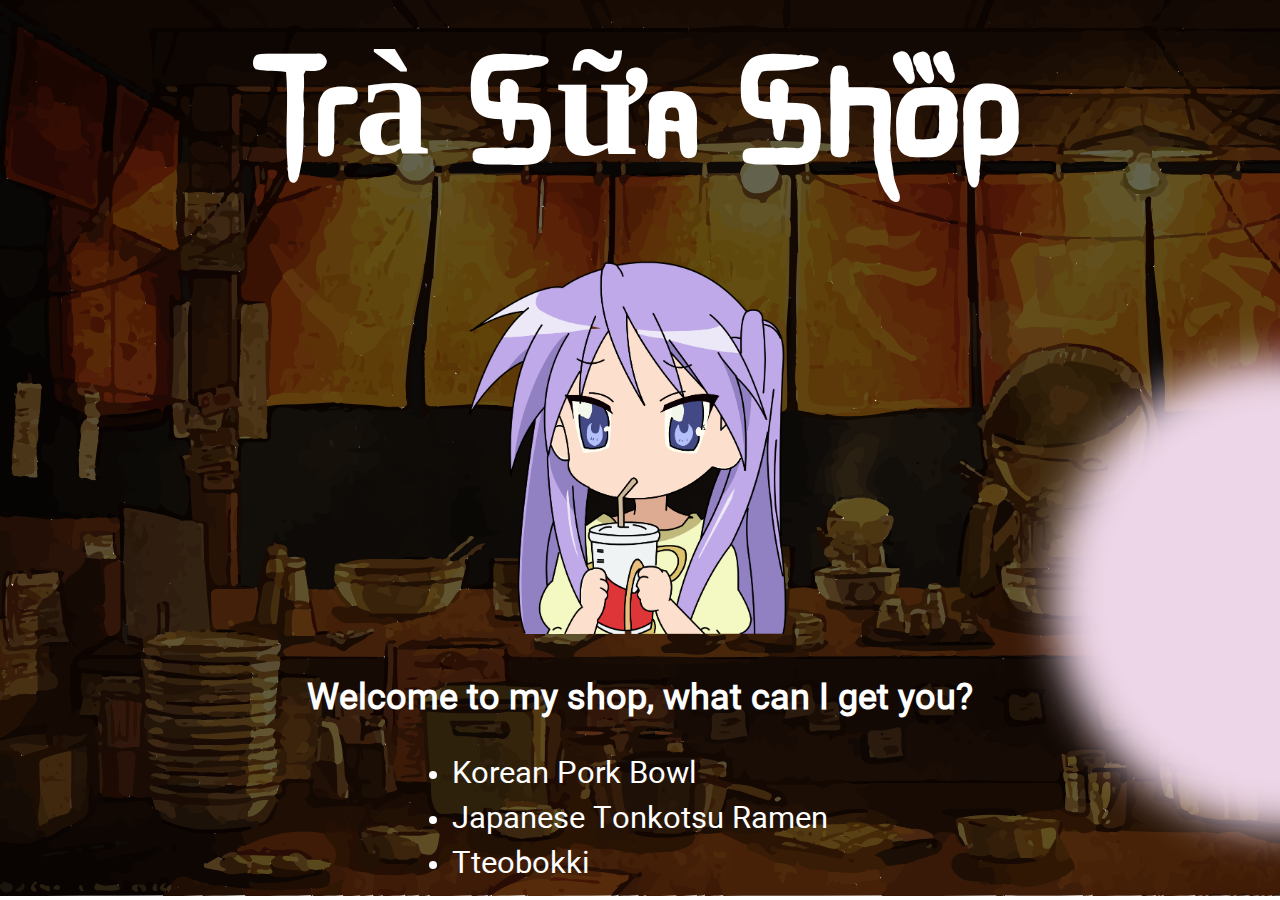
==== index.html @ 14aad6bc "Change h1 font, also readjust image positioning" ====
<!DOCTYPE html>

<html lang="en">
    <header>
        <meta charset="UTF-8">
        <title>Trà Sữa Shop</title>
        <link rel="stylesheet" href="./css/index.css">
    </header>

    <body>
        <div class="index">
            <h1>Trà Sữa Shop</h1>
            <div class="images">
                <img class="anime-girl" src="./img/anime-girl-eating.png" alt="Kagami Hiiragi from anime series Lucky Star sipping on a soft drink in soda cup with straw" width="500">
                <img class="white-circle" src="./img/blurred-circle.png" alt="White circle with blurry borders">
            </div>
            <h3>Welcome to my shop, what can I get you?</h3>
            <ul>
                <li class="pork-bowl"><a href="./korean-pork-bowl.html" target="_blank">Korean Pork Bowl</a></li>
                <li class="tonkotsu-ramen"><a href="./tonkotsu-ramen.html" target="_blank"> Japanese Tonkotsu Ramen</a></li>
                <li class="tteobokki"><a href="./tteobokki.html" target="_blank">Tteobokki</a></li>
            </ul>
        </div>
    </body>
</html>
---- css/index.css ----
@font-face {
    font-family: araboto;
    src: url(../misc/araboto-fonts/Araboto\ Normal\ 400.ttf);
}

@font-face {
    font-family: jujutsu-kaisen;
    src: url(../misc/jujutsu-kaisen.ttf);
}

* {
    padding: 0%;
    margin: 0%;
}

.index {
    height: 100vh;
    place-items: center;
    display: grid;
    font-family: araboto;
    position: relative;
    isolation: isolate;
    font-size: 31px;
    color: white;
}

/* For background image */
.index::after {
    background-image: url(../img/index-background.svg);
    background-size: cover;
    filter: brightness(40%);
    inset: 0;
    z-index: -1;
    content: '';
    position: absolute;
}

h1 {
    font-family: jujutsu-kaisen;
    font-size: 150px;
}

.anime-girl {
    position: relative;
    z-index: 1;
    top: 0;
    left: 0;
}

.white-circle {
    position: absolute;
    z-index: 0;
    top: 305px;
    left: 1000px;
    width: 580px;
}

a:link,
a:visited,
a:hover,
a:active {
    color: white;
    background-color: transparent;
    text-decoration: none;
}
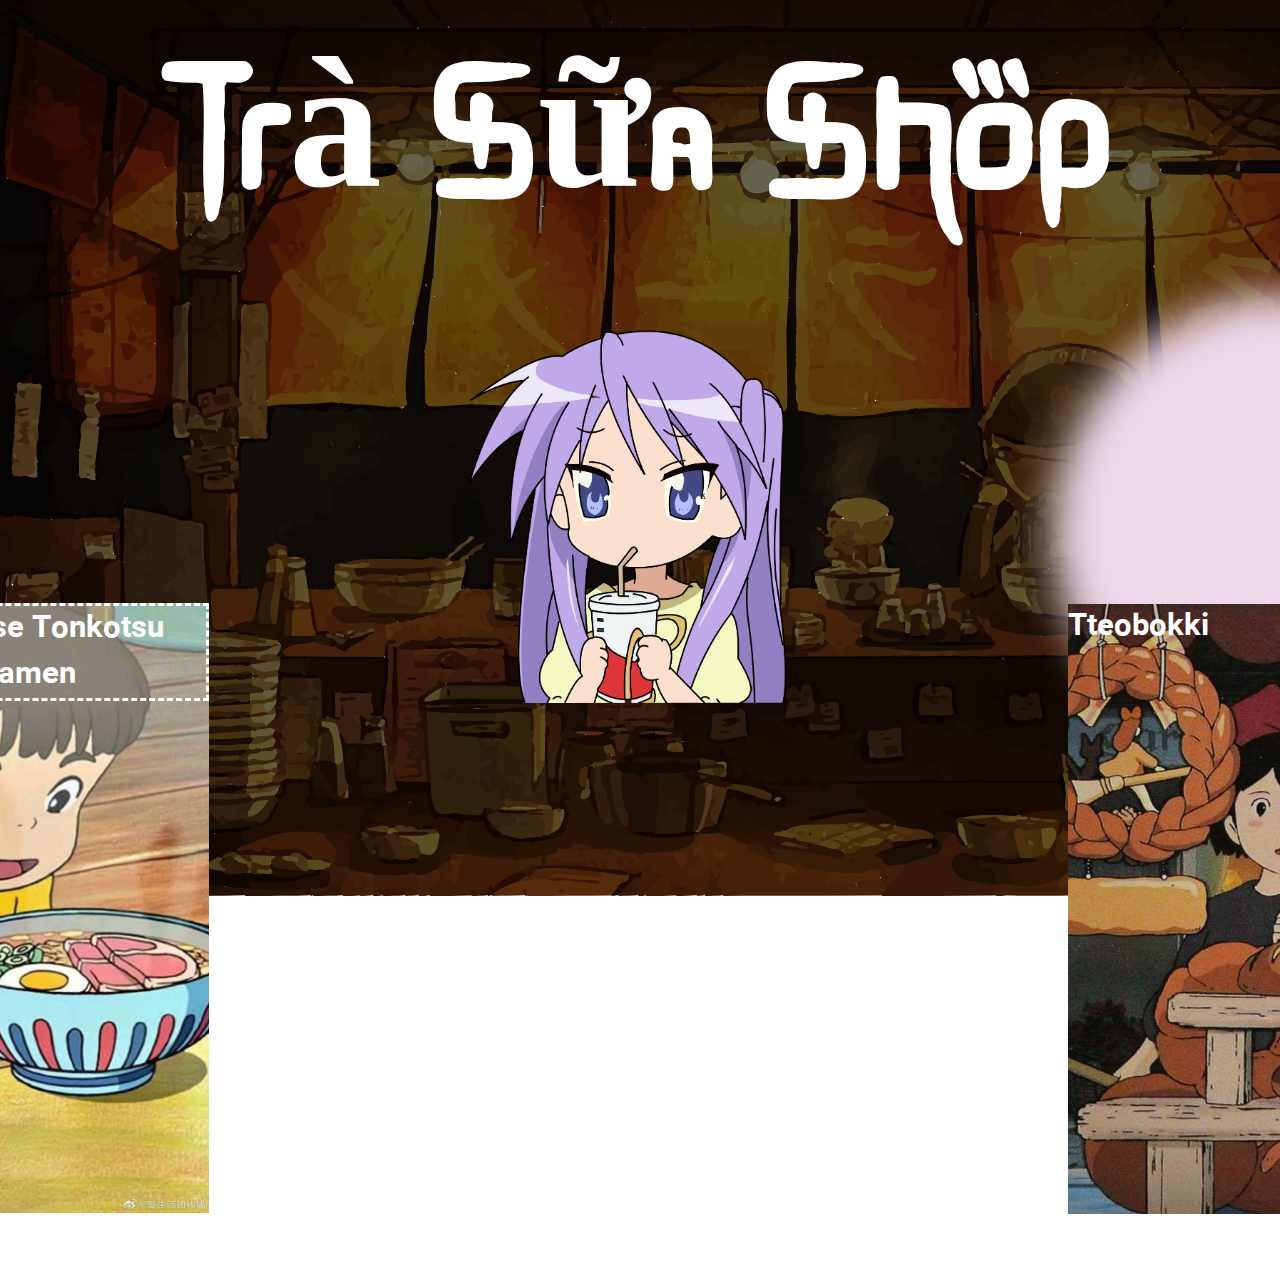
==== commit 1eacaa7f: "Add images to index" ====
--- a/index.html
+++ b/index.html
@@ -12,14 +12,26 @@
             <h1>Trà Sữa Shop</h1>
             <div class="images">
                 <img class="anime-girl" src="./img/anime-girl-eating.png" alt="Kagami Hiiragi from anime series Lucky Star sipping on a soft drink in soda cup with straw" width="500">
-                <img class="white-circle" src="./img/blurred-circle.png" alt="White circle with blurry borders">
+                <img class="white-circle" src="./img/blurred-circle.png" alt="White circle with blurred borders">
             </div>
+
             <h3>Welcome to my shop, what can I get you?</h3>
-            <ul>
-                <li class="pork-bowl"><a href="./korean-pork-bowl.html" target="_blank">Korean Pork Bowl</a></li>
-                <li class="tonkotsu-ramen"><a href="./tonkotsu-ramen.html" target="_blank"> Japanese Tonkotsu Ramen</a></li>
-                <li class="tteobokki"><a href="./tteobokki.html" target="_blank">Tteobokki</a></li>
-            </ul>
+
+            <div class="recipe-list-0">
+                <a class="pork-bowl" href="./korean-pork-bowl.html" target="_blank">Korean Pork Bowl</a>
+                <img class="images spirited-away-eating" src="./img/spirited-away-eating.jpg">
+    
+                <a class="tonkotsu-ramen" href="./tonkotsu-ramen.html" target="_blank">Japanese Tonkotsu Ramen</a>
+                <img class="images ponyo-eating" src="./img/ponyo-eating.jpg">
+            </div>
+            
+            <div class="recipe-list-1">
+                <a class="tteobokki" href="./tteobokki.html" target="_blank">Tteobokki</a>
+                <img class="images kiki-eating" src="./img/kiki-eating.jpg">
+
+                <a class="foo" href="./tteobokki.html" target="_blank">Foo Bar</a>
+                <img class="images calcifer-eating" src="./img/calcifer-eating.jpg">
+            </div>
         </div>
     </body>
 </html>--- a/css/index.css
+++ b/css/index.css
@@ -1,60 +1,115 @@
+html,
+body {
+    padding: 0%;
+    margin: 0%;
+}
+
 @font-face {
     font-family: araboto;
     src: url(../misc/araboto-fonts/Araboto\ Normal\ 400.ttf);
+}
+.index {
+    position: relative;
+    height: 100vh;
+    place-items: center;
+    display: grid;
+    font-family: araboto;
+    isolation: isolate;
+    font-size: 31px;
+    color: white;
+}
+
+.index::after { /* For background image */
+    background-image: url(../img/index-background.svg);
+    background-size: cover;
+    position: absolute;
+    filter: brightness(40%);
+    inset: 0;
+    z-index: -1;
+    content: '';
 }
 
 @font-face {
     font-family: jujutsu-kaisen;
     src: url(../misc/jujutsu-kaisen.ttf);
 }
-
-* {
-    padding: 0%;
-    margin: 0%;
+h1 {
+    position: relative;
+    font-family: jujutsu-kaisen;
+    transform: scale(3);
+    top: 50px;
+    text-align: center;
 }
 
-.index {
-    height: 100vh;
-    place-items: center;
-    display: grid;
-    font-family: araboto;
+h3 {
     position: relative;
-    isolation: isolate;
-    font-size: 31px;
-    color: white;
-}
-
-/* For background image */
-.index::after {
-    background-image: url(../img/index-background.svg);
-    background-size: cover;
-    filter: brightness(40%);
-    inset: 0;
-    z-index: -1;
-    content: '';
-    position: absolute;
-}
-
-h1 {
-    font-family: jujutsu-kaisen;
-    font-size: 150px;
+    top: 300px;
 }
 
 .anime-girl {
     position: relative;
     z-index: 1;
-    top: 0;
-    left: 0;
+    top: 140px;
 }
-
 .white-circle {
     position: absolute;
     z-index: 0;
-    top: 305px;
+    top: 240px;
     left: 1000px;
     width: 580px;
 }
 
+/*Recipe links and images attached to the left*/
+div.recipe-list-0 {
+    position: relative;
+    top: -100px;
+    left: -800px;
+}
+
+div.recipe-list-0 img {
+    height: 610px;
+    width: 365px;
+    z-index: 1;
+}
+
+div.recipe-list-0 a {
+    position: absolute;
+    z-index: 0;
+    max-width: 365px;
+    text-align: center;
+    border-style: dashed;
+}
+
+div.recipe-list-0 .spirited-away-eating {
+    width: 365px;
+}
+
+/*Recipe links and images attached to the right*/
+div.recipe-list-1 {
+    position: relative;
+    top: -723px;
+    right: -827px;
+}
+
+div.recipe-list-1 img {
+    position: relative;
+    height: 610px;
+    width: 365px;
+    z-index: 0;
+    margin-right: 30px;
+}
+
+div.recipe-list-1 a {
+    position: absolute;
+    display: block;
+    z-index: 1;
+    max-width: 365px;
+}
+
+@font-face {
+    font-family: araboto-bold;
+    src: url(../misc/araboto-fonts/Araboto\ Bold\ 400.ttf);
+}
 a:link,
 a:visited,
 a:hover,
@@ -62,5 +117,5 @@
     color: white;
     background-color: transparent;
     text-decoration: none;
-}
-
+    font-family: araboto-bold;
+}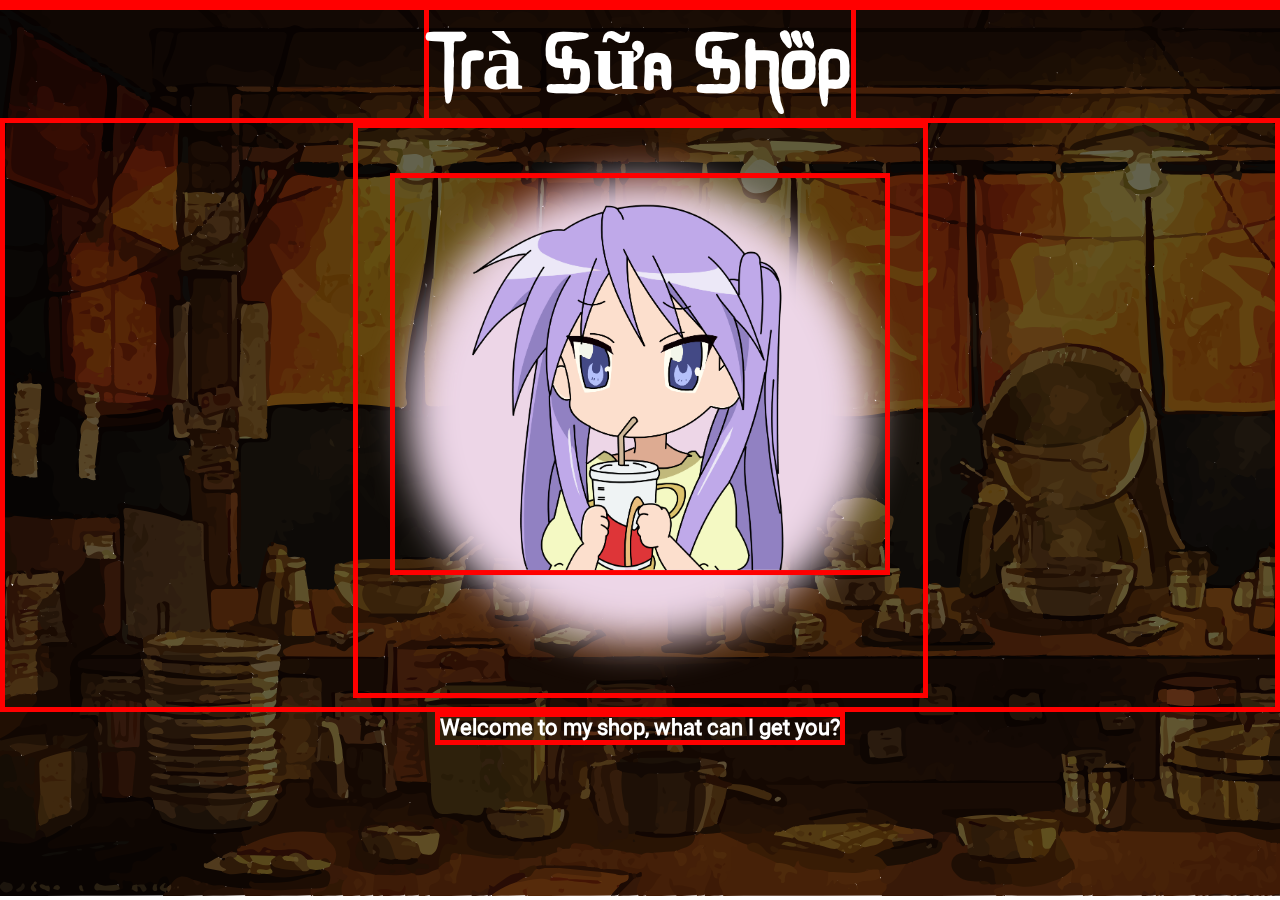
==== commit 7c3a1688: "Restyle entire CSS stylesheet" ====
--- a/index.html
+++ b/index.html
@@ -8,30 +8,29 @@
     </header>
 
     <body>
-        <div class="index">
-            <h1>Trà Sữa Shop</h1>
-            <div class="images">
-                <img class="anime-girl" src="./img/anime-girl-eating.png" alt="Kagami Hiiragi from anime series Lucky Star sipping on a soft drink in soda cup with straw" width="500">
-                <img class="white-circle" src="./img/blurred-circle.png" alt="White circle with blurred borders">
-            </div>
+        <h1>Trà Sữa Shop</h1>
 
-            <h3>Welcome to my shop, what can I get you?</h3>
+        <div class="images">
+            <img class="white-circle" src="./img/blurred-circle.png" alt="White circle with blurred borders">
+            <img class="anime-girl" src="./img/anime-girl-eating.png" alt="Kagami Hiiragi from anime series Lucky Star sipping on a soft drink in soda cup with straw">
+        </div>
 
-            <div class="recipe-list-0">
-                <a class="pork-bowl" href="./korean-pork-bowl.html" target="_blank">Korean Pork Bowl</a>
-                <img class="images spirited-away-eating" src="./img/spirited-away-eating.jpg">
+        <h3>Welcome to my shop, what can I get you?</h3>
+
+        <!-- <div class="recipe-list-0">
+            <a class="pork-bowl" href="./korean-pork-bowl.html" target="_blank">Korean Pork Bowl</a>
+            <img class="images spirited-away-eating" src="./img/spirited-away-eating.jpg">
     
-                <a class="tonkotsu-ramen" href="./tonkotsu-ramen.html" target="_blank">Japanese Tonkotsu Ramen</a>
-                <img class="images ponyo-eating" src="./img/ponyo-eating.jpg">
-            </div>
+            <a class="tonkotsu-ramen" href="./tonkotsu-ramen.html" target="_blank">Japanese Tonkotsu Ramen</a>
+            <img class="images ponyo-eating" src="./img/ponyo-eating.jpg">
+        </div>
             
-            <div class="recipe-list-1">
-                <a class="tteobokki" href="./tteobokki.html" target="_blank">Tteobokki</a>
-                <img class="images kiki-eating" src="./img/kiki-eating.jpg">
+        <div class="recipe-list-1">
+            <a class="tteobokki" href="./tteobokki.html" target="_blank">Tteobokki</a>
+            <img class="images kiki-eating" src="./img/kiki-eating.jpg">
 
-                <a class="foo" href="./tteobokki.html" target="_blank">Foo Bar</a>
-                <img class="images calcifer-eating" src="./img/calcifer-eating.jpg">
-            </div>
-        </div>
+            <a class="foo" href="./tteobokki.html" target="_blank">Foo Bar</a>
+            <img class="images calcifer-eating" src="./img/calcifer-eating.jpg">
+        </div> -->
     </body>
 </html>--- a/css/index.css
+++ b/css/index.css
@@ -1,31 +1,36 @@
+* {
+    box-sizing: border-box;
+    border: 5px red;
+    border-style: solid;
+}
+
 html,
 body {
-    padding: 0%;
-    margin: 0%;
+    padding: 0;
+    margin: 0;
+    border: 0;
 }
 
 @font-face {
     font-family: araboto;
     src: url(../misc/araboto-fonts/Araboto\ Normal\ 400.ttf);
 }
-.index {
+body {
     position: relative;
-    height: 100vh;
-    place-items: center;
-    display: grid;
     font-family: araboto;
-    isolation: isolate;
-    font-size: 31px;
+    font-size: 1.5vw;
     color: white;
+    text-align: center;
 }
 
-.index::after { /* For background image */
+body::before { /* For background image */
     background-image: url(../img/index-background.svg);
     background-size: cover;
-    position: absolute;
+    position: fixed;
     filter: brightness(40%);
     inset: 0;
     z-index: -1;
+    isolation: isolate;
     content: '';
 }
 
@@ -36,77 +41,28 @@
 h1 {
     position: relative;
     font-family: jujutsu-kaisen;
-    transform: scale(3);
-    top: 50px;
-    text-align: center;
+    font-size: 6.5vw;
 }
 
+h1,
 h3 {
+    display: inline;
+}
+
+.images {
     position: relative;
-    top: 300px;
 }
 
 .anime-girl {
-    position: relative;
-    z-index: 1;
-    top: 140px;
-}
-.white-circle {
     position: absolute;
-    z-index: 0;
-    top: 240px;
-    left: 1000px;
-    width: 580px;
+    width: 500px;
+    height: auto;
+    top: 43%;
+    left: 50%; 
+    transform: translate(-50%, -50%);
 }
 
-/*Recipe links and images attached to the left*/
-div.recipe-list-0 {
-    position: relative;
-    top: -100px;
-    left: -800px;
-}
-
-div.recipe-list-0 img {
-    height: 610px;
-    width: 365px;
-    z-index: 1;
-}
-
-div.recipe-list-0 a {
-    position: absolute;
-    z-index: 0;
-    max-width: 365px;
-    text-align: center;
-    border-style: dashed;
-}
-
-div.recipe-list-0 .spirited-away-eating {
-    width: 365px;
-}
-
-/*Recipe links and images attached to the right*/
-div.recipe-list-1 {
-    position: relative;
-    top: -723px;
-    right: -827px;
-}
-
-div.recipe-list-1 img {
-    position: relative;
-    height: 610px;
-    width: 365px;
-    z-index: 0;
-    margin-right: 30px;
-}
-
-div.recipe-list-1 a {
-    position: absolute;
-    display: block;
-    z-index: 1;
-    max-width: 365px;
-}
-
-@font-face {
+/* @font-face {
     font-family: araboto-bold;
     src: url(../misc/araboto-fonts/Araboto\ Bold\ 400.ttf);
 }
@@ -118,4 +74,4 @@
     background-color: transparent;
     text-decoration: none;
     font-family: araboto-bold;
-}+} */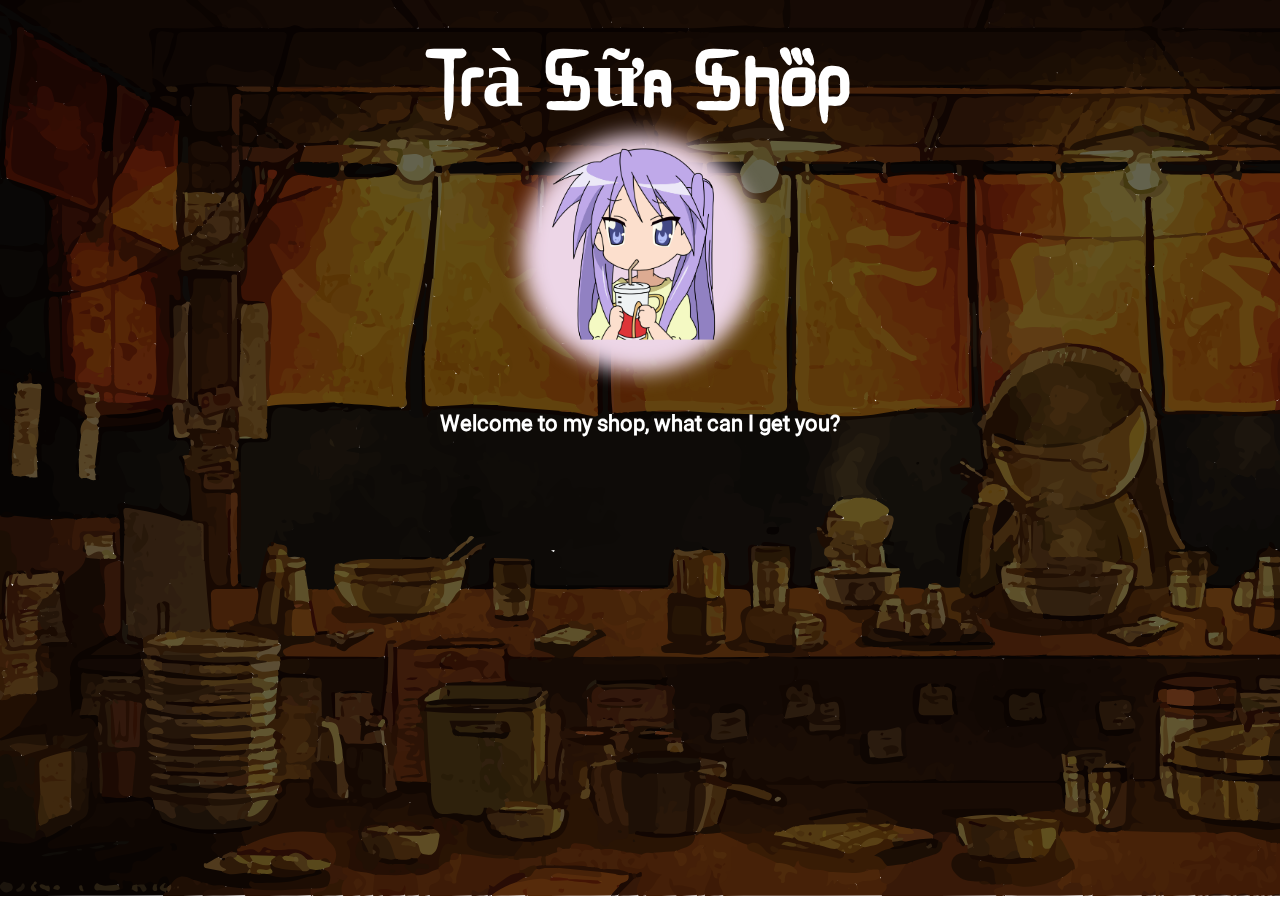
==== commit 119701b7: "Resize images using viewport units" ====
--- a/index.html
+++ b/index.html
@@ -11,21 +11,23 @@
         <h1>Trà Sữa Shop</h1>
 
         <div class="images">
-            <img class="white-circle" src="./img/blurred-circle.png" alt="White circle with blurred borders">
             <img class="anime-girl" src="./img/anime-girl-eating.png" alt="Kagami Hiiragi from anime series Lucky Star sipping on a soft drink in soda cup with straw">
+            <img class="pink-circle" src="./img/blurred-circle.png" alt="Light pink circle with blurred borders">
         </div>
 
         <h3>Welcome to my shop, what can I get you?</h3>
 
         <!-- <div class="recipe-list-0">
-            <a class="pork-bowl" href="./korean-pork-bowl.html" target="_blank">Korean Pork Bowl</a>
-            <img class="images spirited-away-eating" src="./img/spirited-away-eating.jpg">
+            <a class="pork-bowl" href="./korean-pork-bowl.html" target="_blank">Korean Pork Bowl
+                <img class="images spirited-away-eating" src="./img/spirited-away-eating.jpg">
+            </a>
     
-            <a class="tonkotsu-ramen" href="./tonkotsu-ramen.html" target="_blank">Japanese Tonkotsu Ramen</a>
-            <img class="images ponyo-eating" src="./img/ponyo-eating.jpg">
-        </div>
+            <a class="tonkotsu-ramen" href="./tonkotsu-ramen.html" target="_blank">Japanese Tonkotsu Ramen
+                <img class="images ponyo-eating" src="./img/ponyo-eating.jpg">
+            </a>
+        </div>-->
             
-        <div class="recipe-list-1">
+        <!-- <div class="recipe-list-1">
             <a class="tteobokki" href="./tteobokki.html" target="_blank">Tteobokki</a>
             <img class="images kiki-eating" src="./img/kiki-eating.jpg">
 
--- a/css/index.css
+++ b/css/index.css
@@ -1,7 +1,5 @@
 * {
     box-sizing: border-box;
-    border: 5px red;
-    border-style: solid;
 }
 
 html,
@@ -47,6 +45,7 @@
 h1,
 h3 {
     display: inline;
+    top: 3vh;
 }
 
 .images {
@@ -55,11 +54,17 @@
 
 .anime-girl {
     position: absolute;
-    width: 500px;
+    width: 20vw;
     height: auto;
     top: 43%;
     left: 50%; 
     transform: translate(-50%, -50%);
+}
+
+.pink-circle {
+    text-align: left;
+    width: 22.7vw;
+    height: auto;
 }
 
 /* @font-face {
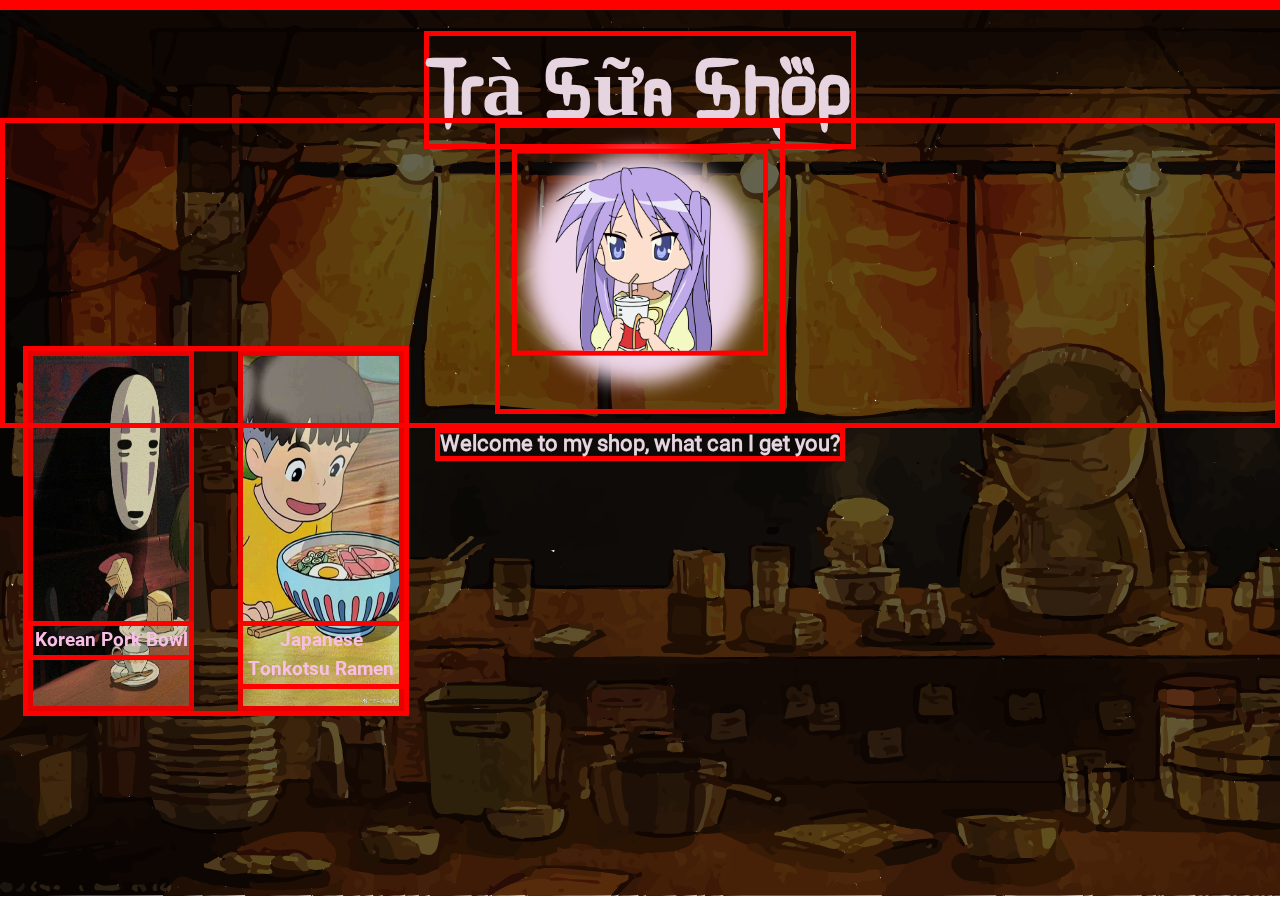
==== commit e5a44475: "Reposition recipes, also change color of text" ====
--- a/index.html
+++ b/index.html
@@ -17,15 +17,13 @@
 
         <h3>Welcome to my shop, what can I get you?</h3>
 
-        <!-- <div class="recipe-list-0">
-            <a class="pork-bowl" href="./korean-pork-bowl.html" target="_blank">Korean Pork Bowl
-                <img class="images spirited-away-eating" src="./img/spirited-away-eating.jpg">
-            </a>
+        <div class="recipe-list-0">
+            <a class="pork-bowl" href="./korean-pork-bowl.html" target="_blank">Korean Pork Bowl</a>
+            <img class="images spirited-away-eating" src="./img/spirited-away-eating.jpg">
     
-            <a class="tonkotsu-ramen" href="./tonkotsu-ramen.html" target="_blank">Japanese Tonkotsu Ramen
-                <img class="images ponyo-eating" src="./img/ponyo-eating.jpg">
-            </a>
-        </div>-->
+            <a class="tonkotsu-ramen" href="./tonkotsu-ramen.html" target="_blank">Japanese Tonkotsu Ramen</a>
+            <img class="images ponyo-eating" src="./img/ponyo-eating.jpg">
+        </div>
             
         <!-- <div class="recipe-list-1">
             <a class="tteobokki" href="./tteobokki.html" target="_blank">Tteobokki</a>
--- a/css/index.css
+++ b/css/index.css
@@ -1,5 +1,7 @@
 * {
     box-sizing: border-box;
+    border: 5px #ff0000;
+    border-style: solid;
 }
 
 html,
@@ -17,7 +19,7 @@
     position: relative;
     font-family: araboto;
     font-size: 1.5vw;
-    color: white;
+    color: #e6d4e0;
     text-align: center;
 }
 
@@ -30,6 +32,7 @@
     z-index: -1;
     isolation: isolate;
     content: '';
+    overflow: hidden;
 }
 
 @font-face {
@@ -40,12 +43,12 @@
     position: relative;
     font-family: jujutsu-kaisen;
     font-size: 6.5vw;
+    top: 2vw;
 }
 
 h1,
 h3 {
     display: inline;
-    top: 3vh;
 }
 
 .images {
@@ -62,12 +65,37 @@
 }
 
 .pink-circle {
-    text-align: left;
     width: 22.7vw;
     height: auto;
 }
 
-/* @font-face {
+/*Recipes on the left */
+.recipe-list-0 {
+    position: absolute;
+    display: inline-block;
+    top: 27vw;
+    left: 1.8vw;
+}
+
+.recipe-list-0 .images {
+    width: 13vw;
+    height: 40vh;
+    vertical-align: bottom;
+    z-index: -1;
+    filter: brightness(90%);
+}
+
+.recipe-list-0 a {
+    position: absolute;
+    top: 30vh;
+    width: 13vw;
+}
+
+.spirited-away-eating {
+    margin-right: 3vw;
+}
+
+@font-face {
     font-family: araboto-bold;
     src: url(../misc/araboto-fonts/Araboto\ Bold\ 400.ttf);
 }
@@ -75,8 +103,7 @@
 a:visited,
 a:hover,
 a:active {
-    color: white;
-    background-color: transparent;
+    color: #f8bee6;
     text-decoration: none;
     font-family: araboto-bold;
-} */+}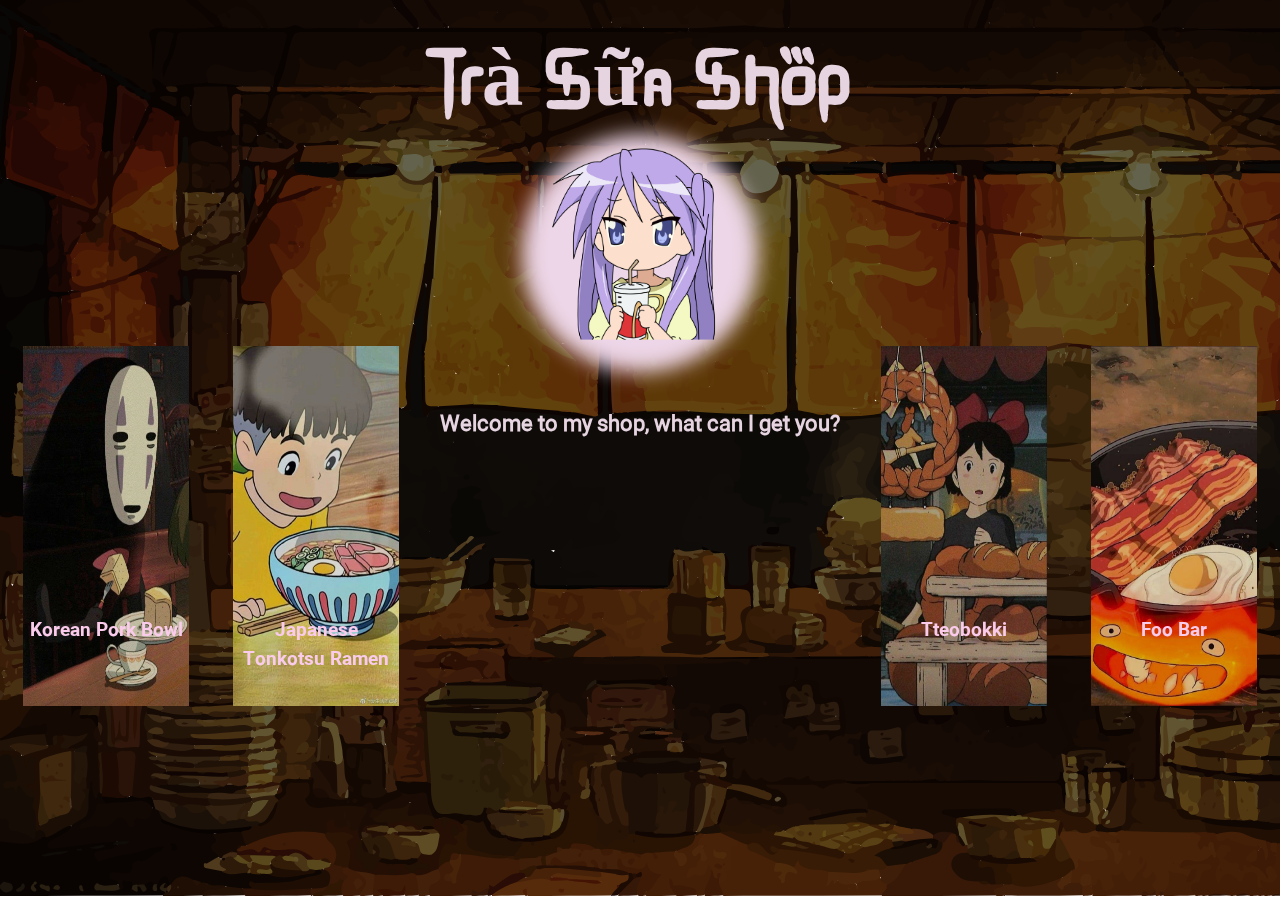
==== commit 5949926d: "Add right side recipes" ====
--- a/index.html
+++ b/index.html
@@ -25,12 +25,12 @@
             <img class="images ponyo-eating" src="./img/ponyo-eating.jpg">
         </div>
             
-        <!-- <div class="recipe-list-1">
+        <div class="recipe-list-1">
             <a class="tteobokki" href="./tteobokki.html" target="_blank">Tteobokki</a>
             <img class="images kiki-eating" src="./img/kiki-eating.jpg">
 
             <a class="foo" href="./tteobokki.html" target="_blank">Foo Bar</a>
             <img class="images calcifer-eating" src="./img/calcifer-eating.jpg">
-        </div> -->
+        </div>
     </body>
 </html>--- a/css/index.css
+++ b/css/index.css
@@ -1,7 +1,5 @@
 * {
     box-sizing: border-box;
-    border: 5px #ff0000;
-    border-style: solid;
 }
 
 html,
@@ -82,16 +80,44 @@
     height: 40vh;
     vertical-align: bottom;
     z-index: -1;
-    filter: brightness(90%);
+    filter: brightness(85%);
 }
 
 .recipe-list-0 a {
     position: absolute;
     top: 30vh;
     width: 13vw;
+    height: auto;
 }
 
 .spirited-away-eating {
+    margin-right: 3vw;
+}
+
+/*Recipes on the right*/
+.recipe-list-1 {
+    position: absolute;
+    display: inline-block;
+    top: 27vw;
+    right: 1.8vw;
+}
+
+.recipe-list-1 .images {
+    width: 13vw;
+    height: 40vh;
+    vertical-align: bottom;
+    z-index: -1;
+    filter: brightness(85%);
+}
+
+.recipe-list-1 a {
+    position: absolute;
+    top: 30vh;
+    width: 13vw;
+    height: auto;
+}
+
+.kiki-eating {
     margin-right: 3vw;
 }
 
@@ -103,7 +129,7 @@
 a:visited,
 a:hover,
 a:active {
-    color: #f8bee6;
+    color: #facbeb;
     text-decoration: none;
     font-family: araboto-bold;
 }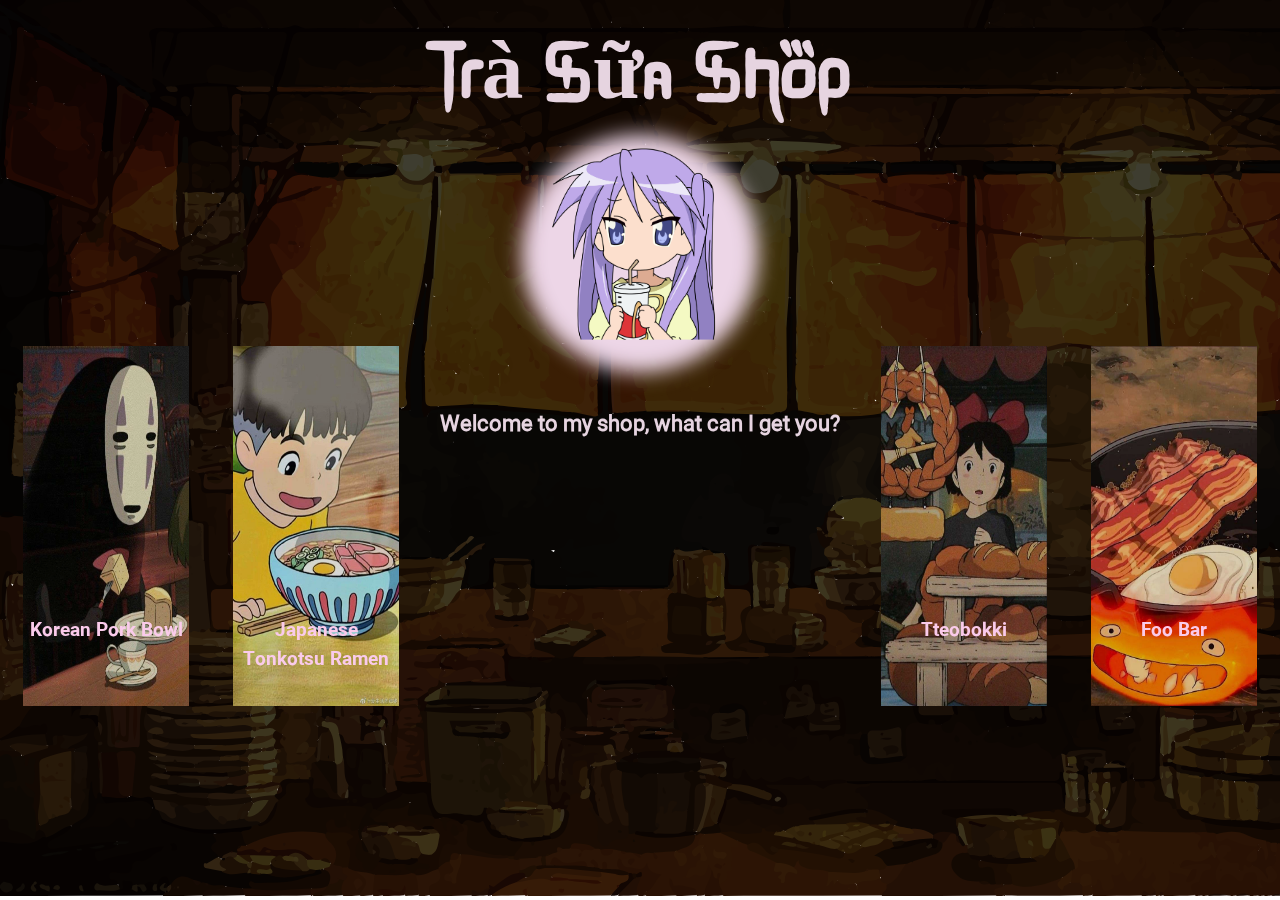
==== commit d7155a01: "Add meta header" ====
--- a/index.html
+++ b/index.html
@@ -3,6 +3,7 @@
 <html lang="en">
     <header>
         <meta charset="UTF-8">
+        <meta name="viewport" content="width=device-width, initial-scale=1.0">
         <title>Trà Sữa Shop</title>
         <link rel="stylesheet" href="./css/index.css">
     </header>
--- a/css/index.css
+++ b/css/index.css
@@ -1,5 +1,6 @@
 * {
     box-sizing: border-box;
+    -moz-box-sizing: border-box;
 }
 
 html,
@@ -25,12 +26,11 @@
     background-image: url(../img/index-background.svg);
     background-size: cover;
     position: fixed;
-    filter: brightness(40%);
+    filter: brightness(25%);
     inset: 0;
     z-index: -1;
     isolation: isolate;
     content: '';
-    overflow: hidden;
 }
 
 @font-face {
@@ -41,7 +41,7 @@
     position: relative;
     font-family: jujutsu-kaisen;
     font-size: 6.5vw;
-    top: 2vw;
+    top: 1.5vw;
 }
 
 h1,
